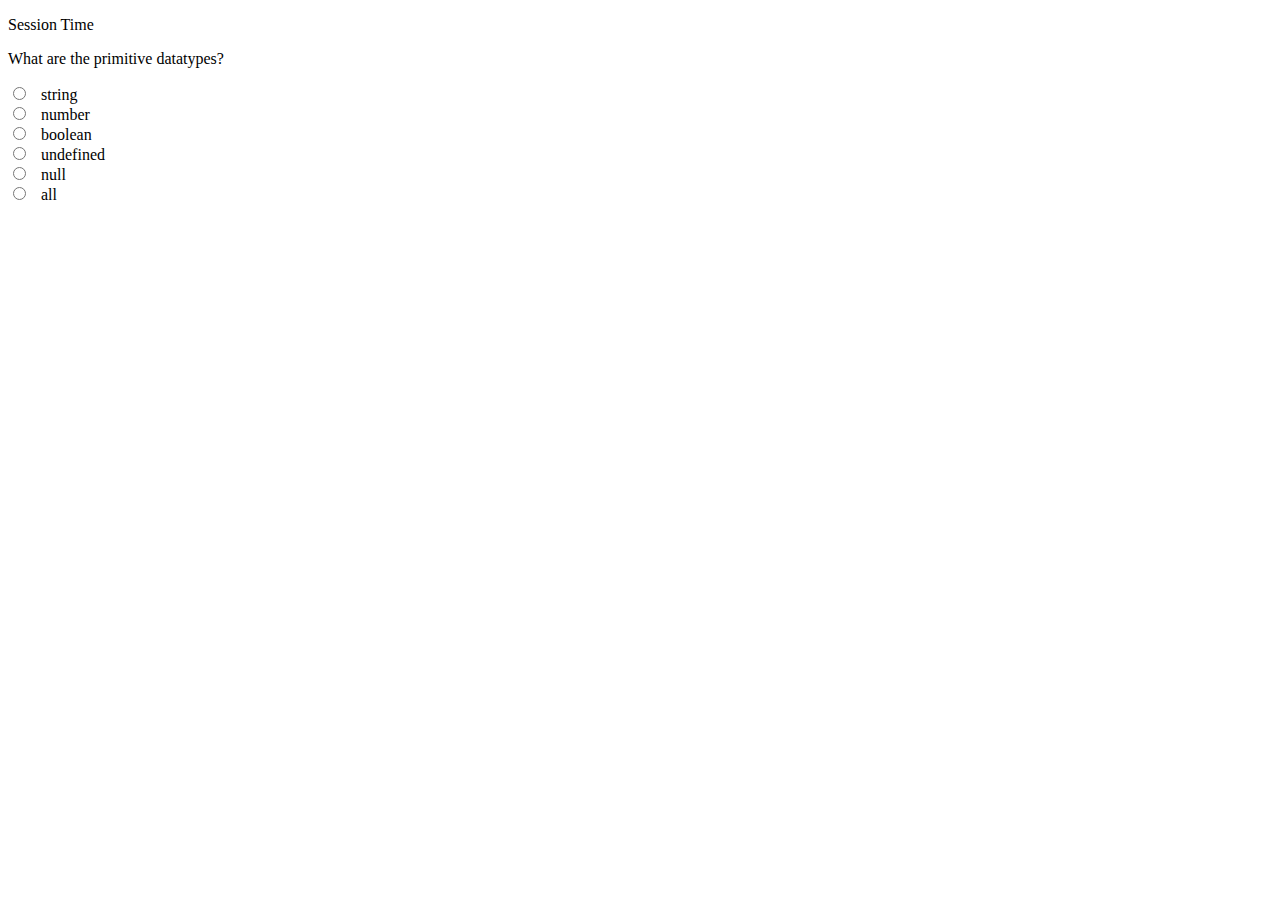
==== index.html @ 4a543afc "‘myPortfolio’" ====
<!DOCTYPE html>
<html lang="en">
  <head>
    <meta charset="UTF-8" />
    <meta http-equiv="X-UA-Compatible" content="IE=edge" />
    <meta name="viewport" content="width=device-width, initial-scale=1.0" />
    <title>Questions & Answers</title>
  </head>
  <body>
    <div id="demo"></div>
    <p>Session Time</p>
    <div>
      <form id="primitive">
        <p>What are the primitive datatypes?</p>
        <input type="radio" />   <label for="string">string</label><br />
        <input type="radio" />   <label for="css">number</label><br />
        <input type="radio" />
          <label for="boolean">boolean</label><br />
        <input type="radio" />
          <label for="undefined">undefined</label><br />
        <input type="radio" />
          <label for="null">null</label><br />
        <input type="radio" />
          <label for="all">all</label><br />
      </form>
    </div>
    <script src="./script.js"></script>
  </body>
</html>
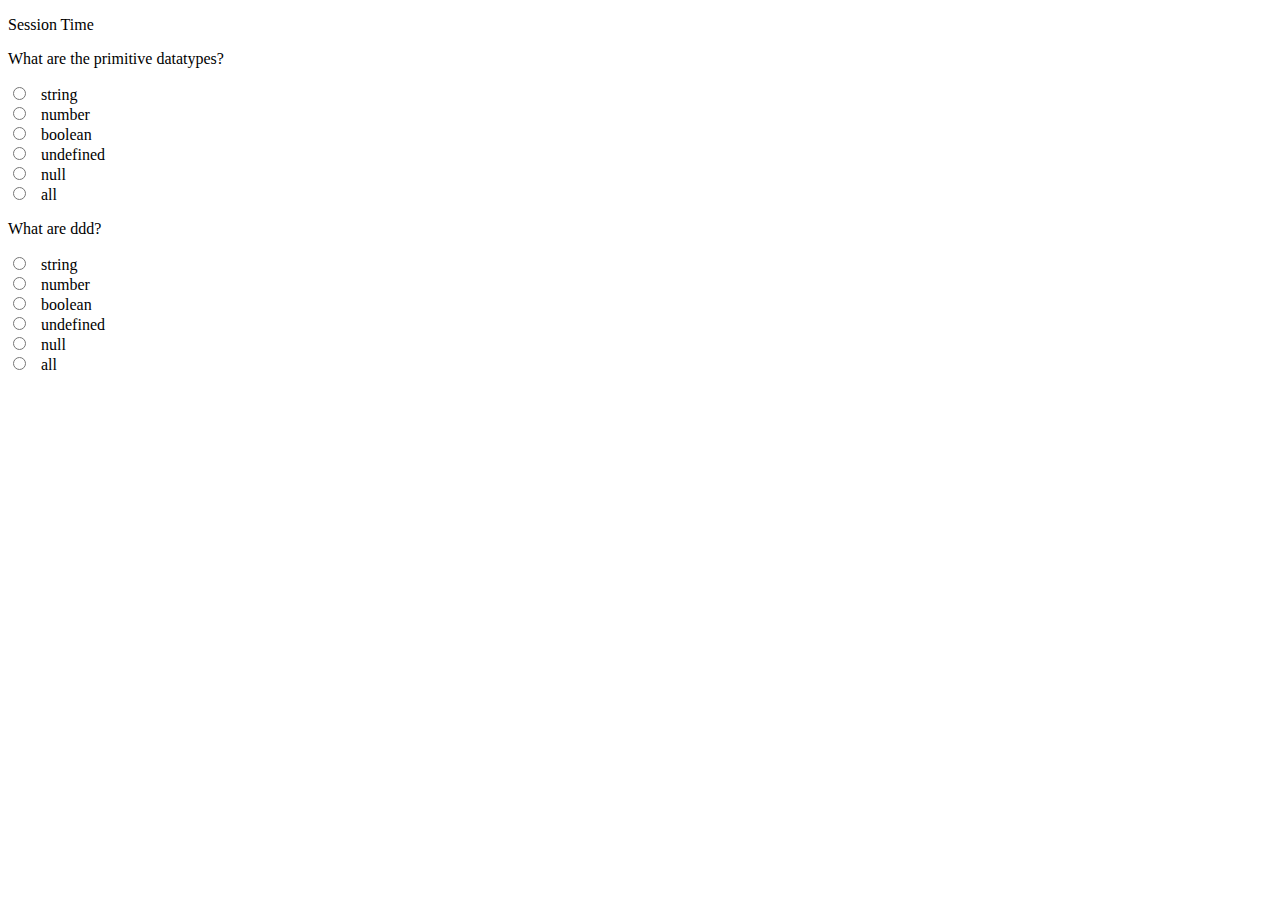
==== commit 9105f10c: "‘myPortfolio’" ====
--- a/index.html
+++ b/index.html
@@ -13,7 +13,21 @@
       <form id="primitive">
         <p>What are the primitive datatypes?</p>
         <input type="radio" />   <label for="string">string</label><br />
-        <input type="radio" />   <label for="css">number</label><br />
+        <input type="radio" />   <label for="number">number</label><br />
+        <input type="radio" />
+          <label for="boolean">boolean</label><br />
+        <input type="radio" />
+          <label for="undefined">undefined</label><br />
+        <input type="radio" />
+          <label for="null">null</label><br />
+        <input type="radio" />
+          <label for="all">all</label><br />
+      </form>
+
+      <form id="ddd">
+        <p>What are ddd?</p>
+        <input type="radio" />   <label for="string">string</label><br />
+        <input type="radio" />   <label for="number">number</label><br />
         <input type="radio" />
           <label for="boolean">boolean</label><br />
         <input type="radio" />
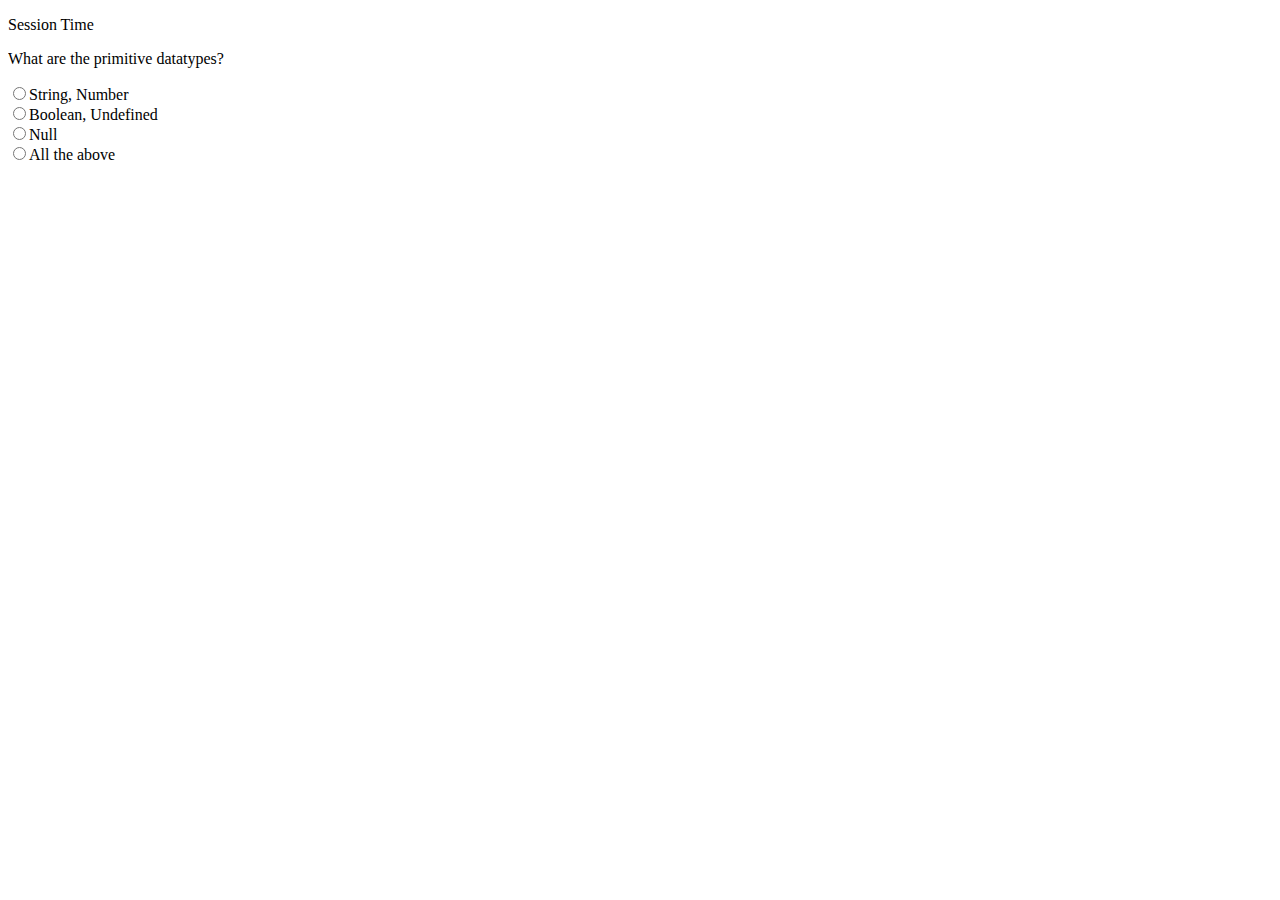
==== commit 469d5dc4: "‘changes’" ====
--- a/index.html
+++ b/index.html
@@ -4,40 +4,42 @@
     <meta charset="UTF-8" />
     <meta http-equiv="X-UA-Compatible" content="IE=edge" />
     <meta name="viewport" content="width=device-width, initial-scale=1.0" />
+    <link rel="stylesheet" href="main.css" />
     <title>Questions & Answers</title>
   </head>
   <body>
     <div id="demo"></div>
     <p>Session Time</p>
-    <div>
-      <form id="primitive">
-        <p>What are the primitive datatypes?</p>
-        <input type="radio" />   <label for="string">string</label><br />
-        <input type="radio" />   <label for="number">number</label><br />
-        <input type="radio" />
-          <label for="boolean">boolean</label><br />
-        <input type="radio" />
-          <label for="undefined">undefined</label><br />
-        <input type="radio" />
-          <label for="null">null</label><br />
-        <input type="radio" />
-          <label for="all">all</label><br />
-      </form>
-
-      <form id="ddd">
-        <p>What are ddd?</p>
-        <input type="radio" />   <label for="string">string</label><br />
-        <input type="radio" />   <label for="number">number</label><br />
-        <input type="radio" />
-          <label for="boolean">boolean</label><br />
-        <input type="radio" />
-          <label for="undefined">undefined</label><br />
-        <input type="radio" />
-          <label for="null">null</label><br />
-        <input type="radio" />
-          <label for="all">all</label><br />
-      </form>
-    </div>
-    <script src="./script.js"></script>
+    <div id="text"></div>
+    <!-- <div id="primitives">
+      <p class="class1">
+        What are the primitive datatypes?
+      </p>
+      <input type="radio" class="class1" /> String<br />
+      <input type="radio" class="class1" /> Number<br />
+      <input type="radio" class="class1" onload="texts(this)" /> Boolean<br />
+      <input type="radio" class="class1" onload="texts(this)" />
+      Undefined<br />
+      <input type="radio" class="class1" onload="texts(this)" /> Null<br />
+      <input type="radio" class="class1" onload="texts(this)" /> All the
+      above<br />
+    </div> -->
+    <!-- <div id="variables">
+      <p class="class2" onload="texts(this)">
+        Which of the following is true about variable naming conventions in
+        JavaScript?
+      </p>
+      <input type="radio" class="class2" onload="texts(this)" /> JavaScript
+      variable names must begin with a letter or the underscore character.
+      <br />
+      <input type="radio" class="class2" onload="texts(this)" />
+      JavaScript variable names are case sensitive.<br />
+      <input type="radio" class="class2" onload="texts(this)" />
+      Both of the above.<br />
+      <input type="radio" class="class2" onload="texts(this)" />
+      None of the above.<br />
+    </div> -->
+    <script src="./script1.js"></script>
+    <script src="https://ajax.googleapis.com/ajax/libs/jquery/2.1.1/jquery.min.js"></script>
   </body>
 </html>
--- a/main.css
+++ b/main.css
@@ -0,0 +1,7 @@
+/* #primitives {
+  display: none;
+}
+
+#variables {
+  display: none;
+}  */
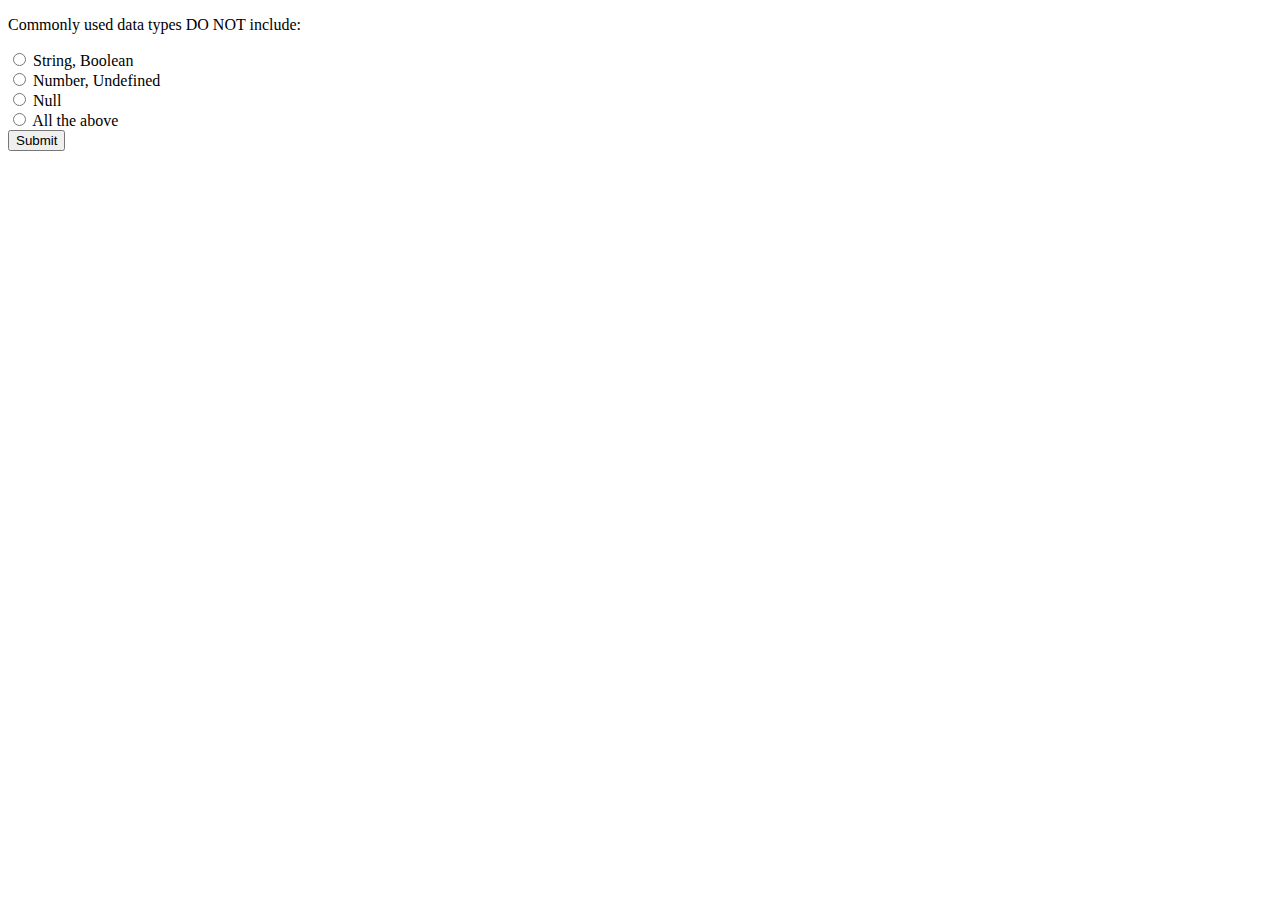
==== commit c78006e8: "‘switchingQuestions’" ====
--- a/index.html
+++ b/index.html
@@ -8,38 +8,18 @@
     <title>Questions & Answers</title>
   </head>
   <body>
-    <div id="demo"></div>
-    <p>Session Time</p>
+    <!-- <div id="demo"></div>
+    <p>Session Time</p> -->
     <div id="text"></div>
-    <!-- <div id="primitives">
-      <p class="class1">
-        What are the primitive datatypes?
-      </p>
-      <input type="radio" class="class1" /> String<br />
-      <input type="radio" class="class1" /> Number<br />
-      <input type="radio" class="class1" onload="texts(this)" /> Boolean<br />
-      <input type="radio" class="class1" onload="texts(this)" />
-      Undefined<br />
-      <input type="radio" class="class1" onload="texts(this)" /> Null<br />
-      <input type="radio" class="class1" onload="texts(this)" /> All the
-      above<br />
-    </div> -->
-    <!-- <div id="variables">
-      <p class="class2" onload="texts(this)">
-        Which of the following is true about variable naming conventions in
-        JavaScript?
-      </p>
-      <input type="radio" class="class2" onload="texts(this)" /> JavaScript
-      variable names must begin with a letter or the underscore character.
-      <br />
-      <input type="radio" class="class2" onload="texts(this)" />
-      JavaScript variable names are case sensitive.<br />
-      <input type="radio" class="class2" onload="texts(this)" />
-      Both of the above.<br />
-      <input type="radio" class="class2" onload="texts(this)" />
-      None of the above.<br />
-    </div> -->
-    <script src="./script1.js"></script>
+    <div id="rdo"></div>
+    <form id="questionDiv" name="questionName">
+      <p id="questionParagraph"></p>
+      <input type="radio" name="rdos" /> <label for="rdo"></label> <br />
+      <input type="radio" name="rdos" /> <label for="rdo"></label> <br />
+      <input type="radio" name="rdos" /> <label for="rdo"></label> <br />
+      <input type="radio" name="rdos" /> <label for="rdo"></label> <br />
+    </form>
+    <script type="module" src="./script4.js"></script>
     <script src="https://ajax.googleapis.com/ajax/libs/jquery/2.1.1/jquery.min.js"></script>
   </body>
 </html>
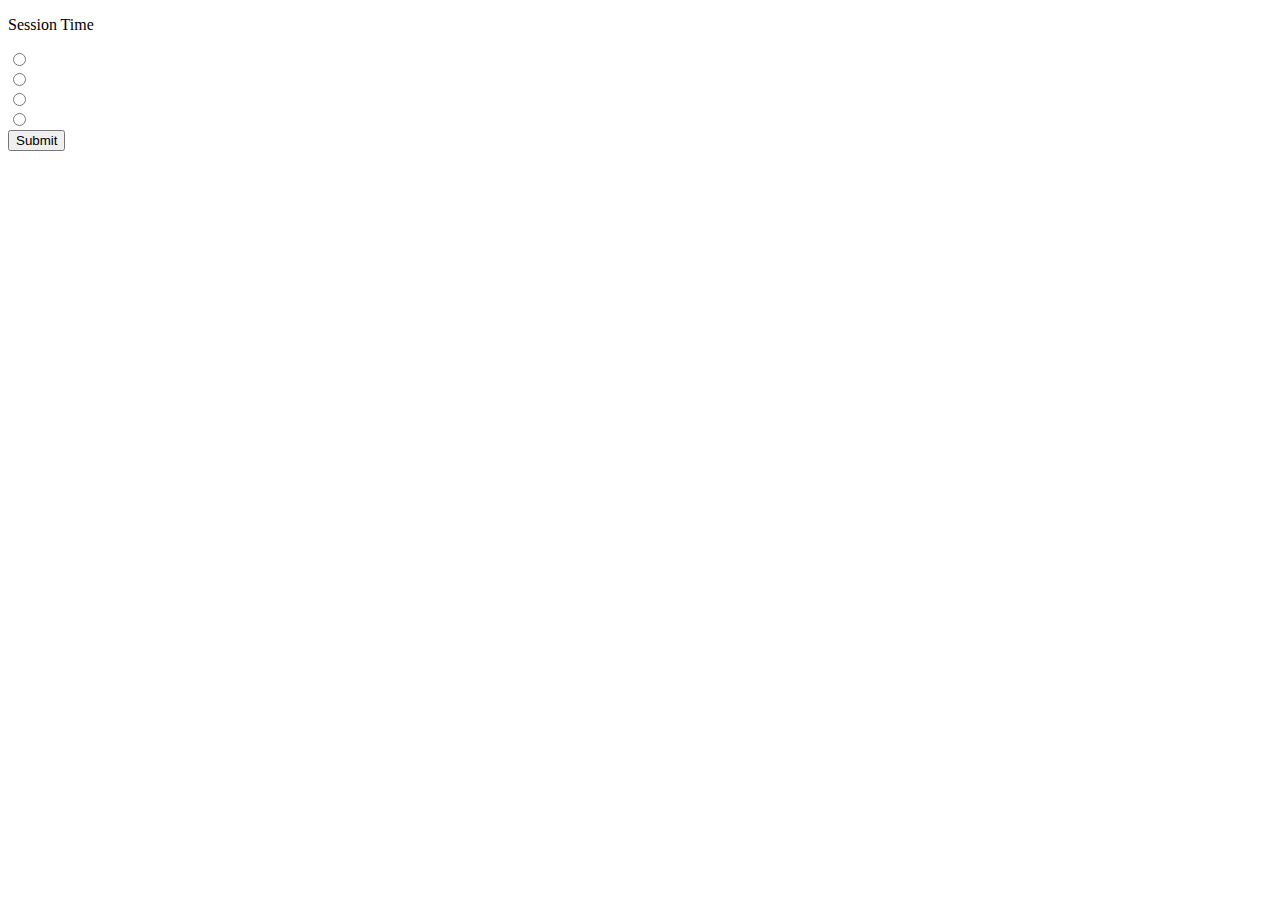
==== commit cd01646c: "‘addedLocalStorage’" ====
--- a/index.html
+++ b/index.html
@@ -8,9 +8,8 @@
     <title>Questions & Answers</title>
   </head>
   <body>
-    <!-- <div id="demo"></div>
-    <p>Session Time</p> -->
-    <div id="text"></div>
+    <p>Session Time</p>
+    <div id="demo"></div>
     <div id="rdo"></div>
     <form id="questionDiv" name="questionName">
       <p id="questionParagraph"></p>
@@ -19,6 +18,9 @@
       <input type="radio" name="rdos" /> <label for="rdo"></label> <br />
       <input type="radio" name="rdos" /> <label for="rdo"></label> <br />
     </form>
+    <!-- <fieldset id="myFieldset">
+
+    </fieldset> -->
     <script type="module" src="./script4.js"></script>
     <script src="https://ajax.googleapis.com/ajax/libs/jquery/2.1.1/jquery.min.js"></script>
   </body>
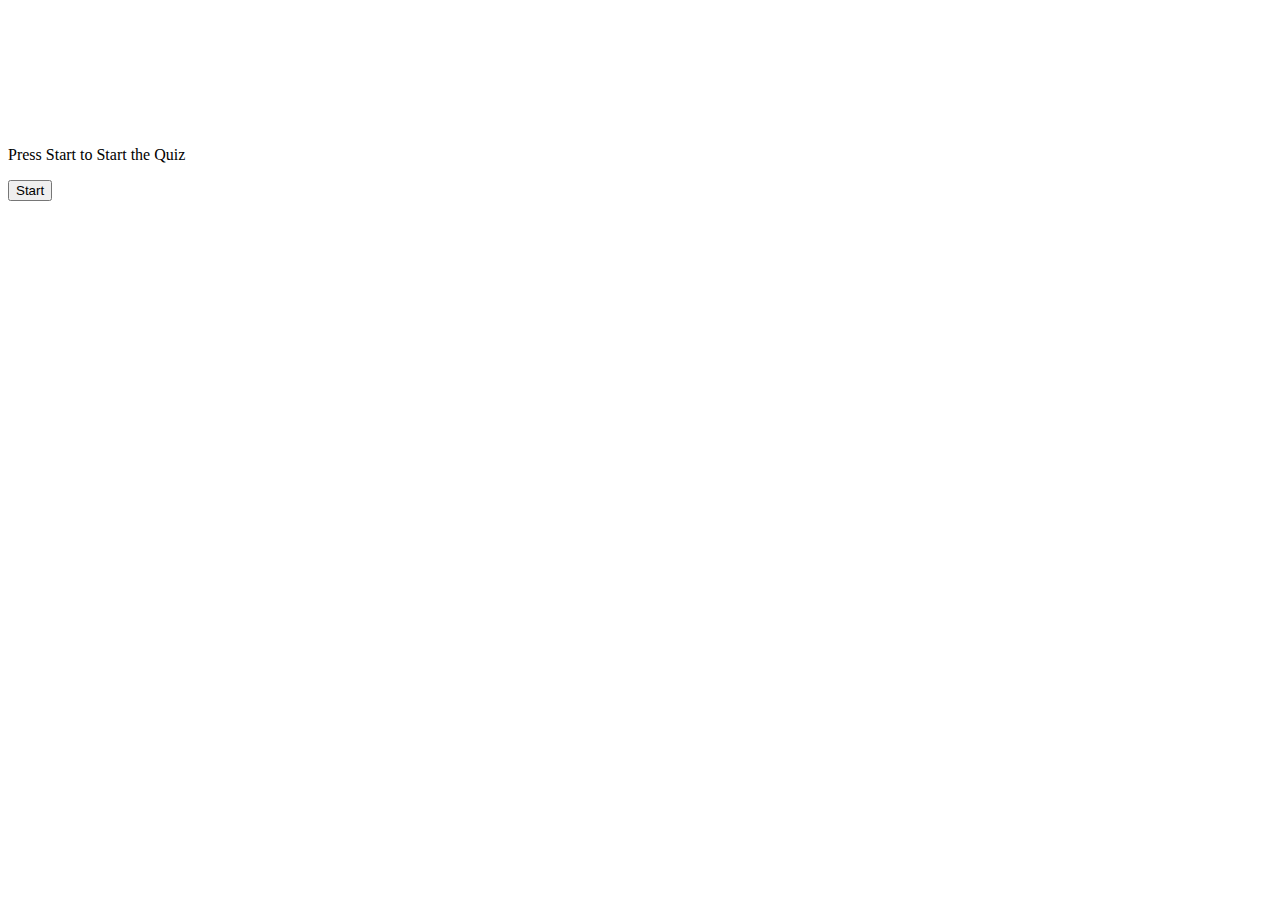
==== commit 57827cc7: "‘AddedStartButton’" ====
--- a/index.html
+++ b/index.html
@@ -8,7 +8,7 @@
     <title>Questions & Answers</title>
   </head>
   <body>
-    <p>Session Time</p>
+    <p id="session">Session Time</p>
     <div id="demo"></div>
     <div id="rdo"></div>
     <form id="questionDiv" name="questionName">
@@ -18,9 +18,6 @@
       <input type="radio" name="rdos" /> <label for="rdo"></label> <br />
       <input type="radio" name="rdos" /> <label for="rdo"></label> <br />
     </form>
-    <!-- <fieldset id="myFieldset">
-
-    </fieldset> -->
     <script type="module" src="./script4.js"></script>
     <script src="https://ajax.googleapis.com/ajax/libs/jquery/2.1.1/jquery.min.js"></script>
   </body>
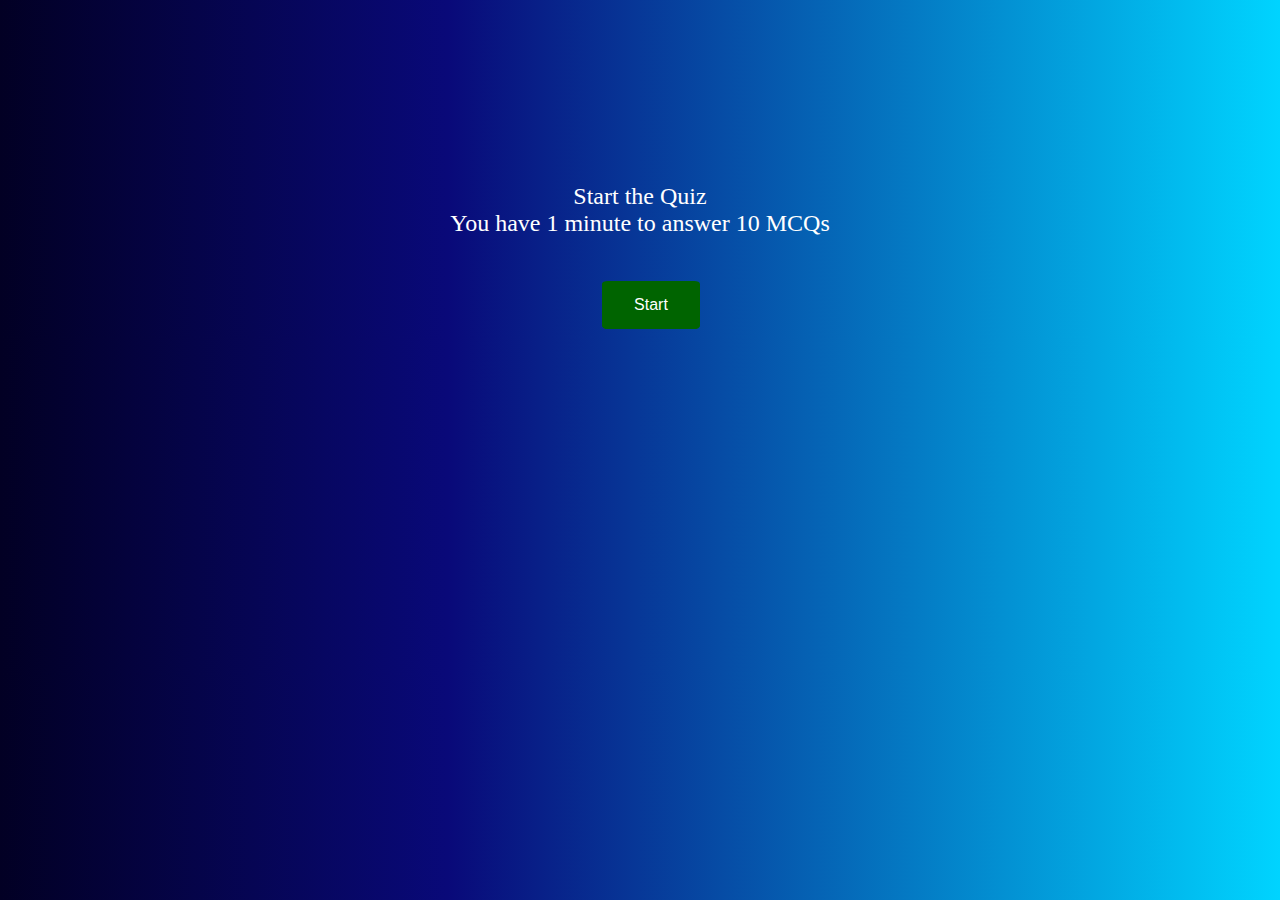
==== commit 592b802f: "‘ModifiedInputValues’" ====
--- a/index.html
+++ b/index.html
@@ -18,7 +18,7 @@
       <input type="radio" name="rdos" /> <label for="rdo"></label> <br />
       <input type="radio" name="rdos" /> <label for="rdo"></label> <br />
     </form>
-    <script type="module" src="./script4.js"></script>
+    <script type="module" src="./script.js"></script>
     <script src="https://ajax.googleapis.com/ajax/libs/jquery/2.1.1/jquery.min.js"></script>
   </body>
 </html>
--- a/main.css
+++ b/main.css
@@ -1,7 +1,99 @@
-/* #primitives {
-  display: none;
+body {
+  background: rgb(2, 0, 36);
+  background: linear-gradient(
+    90deg,
+    rgba(2, 0, 36, 1) 0%,
+    rgba(9, 9, 121, 1) 35%,
+    rgba(0, 212, 255, 1) 100%
+  );
 }
 
-#variables {
-  display: none;
-}  */
+#lsOutput{
+  color: wheat;
+  font-size: large;
+}
+
+#session {
+  text-align: center;
+  text-transform: uppercase;
+  color: #4caf50;
+  font-weight: bold;
+  font-size: x-large;
+}
+
+#demo {
+  text-align: center;
+  text-transform: uppercase;
+  color: #4caf50;
+  font-size: xx-large;
+}
+
+#questionParagraph {
+  color: white;
+  text-transform: uppercase;
+  font-size: large;
+  font-family: Georgia, "Times New Roman", Times, serif;
+  font-weight: bold;
+}
+
+#submitBtn {
+  background-color: darkgreen;
+  border: none;
+  color: white;
+  padding: 15px 32px;
+  text-align: center;
+  text-decoration: none;
+  display: inline-block;
+  font-size: 16px;
+  border-radius: 6%;
+  margin-top: 20px;
+}
+
+#start {
+  margin-left: 47%;
+  display: block;
+  background-color: darkgreen;
+  border: none;
+  color: white;
+  padding: 15px 32px;
+  text-align: center;
+  text-decoration: none;
+  display: inline-block;
+  font-size: 16px;
+  border-radius: 6%;
+  margin-top: 20px;
+}
+
+#output {
+  color: white;
+  text-transform: uppercase;
+  font-size: large;
+  font-family: Georgia, "Times New Roman", Times, serif;
+  font-weight: bold;
+}
+
+#para {
+  text-align: center;
+  color: white;
+  font-size: x-large;
+  font-family: Georgia, "Times New Roman", Times, serif;
+}
+
+#btnInsert {
+  background-color: darkgreen;
+  border: none;
+  color: white;
+  padding: 15px 32px;
+  text-align: center;
+  text-decoration: none;
+  display: inline-block;
+  font-size: 16px;
+  border-radius: 6%;
+  margin-top: 20px;
+}
+
+label {
+  color: white;
+  font-size: large;
+  font-family: Georgia, "Times New Roman", Times, serif;
+}
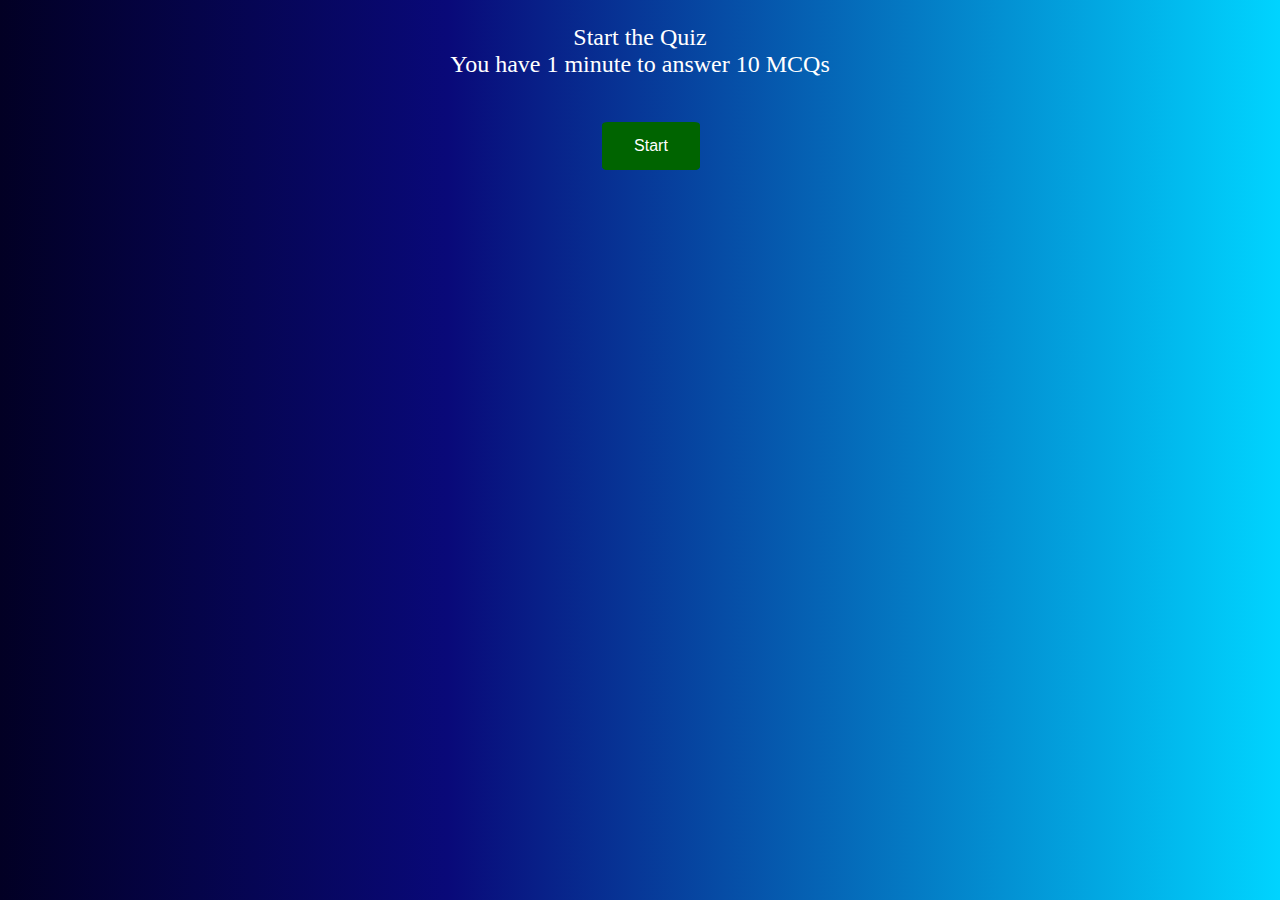
==== commit a36c8d01: "‘addedSeprateHtml" ====
--- a/index.html
+++ b/index.html
@@ -5,20 +5,12 @@
     <meta http-equiv="X-UA-Compatible" content="IE=edge" />
     <meta name="viewport" content="width=device-width, initial-scale=1.0" />
     <link rel="stylesheet" href="main.css" />
-    <title>Questions & Answers</title>
   </head>
   <body>
-    <p id="session">Session Time</p>
-    <div id="demo"></div>
-    <div id="rdo"></div>
-    <form id="questionDiv" name="questionName">
-      <p id="questionParagraph"></p>
-      <input type="radio" name="rdos" /> <label for="rdo"></label> <br />
-      <input type="radio" name="rdos" /> <label for="rdo"></label> <br />
-      <input type="radio" name="rdos" /> <label for="rdo"></label> <br />
-      <input type="radio" name="rdos" /> <label for="rdo"></label> <br />
+    <form id="nextForm">
+      <p id="text"></p>
+      <input id="start" />
     </form>
-    <script type="module" src="./script.js"></script>
-    <script src="https://ajax.googleapis.com/ajax/libs/jquery/2.1.1/jquery.min.js"></script>
+    <script type="module" src="./startQuiz.js"></script>
   </body>
 </html>
--- a/main.css
+++ b/main.css
@@ -8,7 +8,7 @@
   );
 }
 
-#lsOutput{
+#lsOutput {
   color: wheat;
   font-size: large;
 }
@@ -72,7 +72,7 @@
   font-weight: bold;
 }
 
-#para {
+#text {
   text-align: center;
   color: white;
   font-size: x-large;
@@ -97,3 +97,27 @@
   font-size: large;
   font-family: Georgia, "Times New Roman", Times, serif;
 }
+
+#enterInitials {
+  color: white;
+  text-transform: uppercase;
+  font-size: large;
+  font-family: Georgia, "Times New Roman", Times, serif;
+  font-weight: bold;
+}
+
+#enterScore {
+  color: white;
+  text-transform: uppercase;
+  font-size: large;
+  font-family: Georgia, "Times New Roman", Times, serif;
+  font-weight: bold;
+}
+
+#legend{
+  color: white;
+  text-transform: uppercase;
+  font-size: large;
+  font-family: Georgia, "Times New Roman", Times, serif;
+  font-weight: bold;
+}
